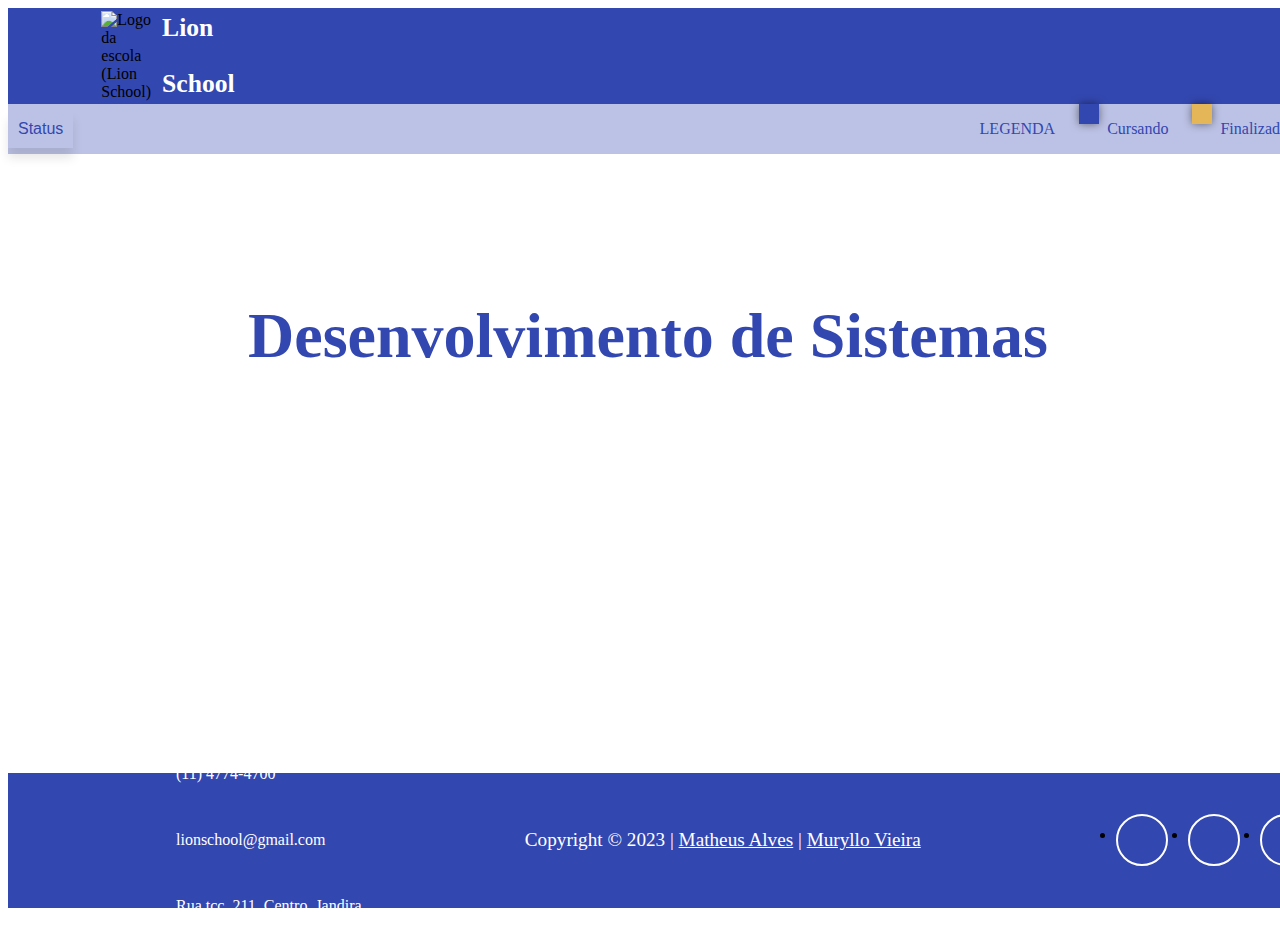
==== html/class.html @ f41ce80c "update" ====
<!DOCTYPE html>
<html lang="pt-BR">

<head>
    <meta charset="UTF-8">
    <meta name="viewport" content="width=device-width, initial-scale=1.0">
    <link rel="shortcut icon" href="../img/logo-image.png" type="image/x-icon">
    <link rel="preconnect" href="https://fonts.googleapis.com">
    <link rel="preconnect" href="https://fonts.gstatic.com" crossorigin>
    <link href="https://fonts.googleapis.com/css2?family=Roboto:wght@100;300;400;500;700;900&display=swap"
        rel="stylesheet">
    <title>Lion School - Turma</title>
    <script src="https://kit.fontawesome.com/30058942d9.js" crossorigin="anonymous"></script>
    <link rel="stylesheet" href="../css/reset.css">
    <link rel="stylesheet" href="../css/class.css">
    <script src="../js/class.js" defer type="module"></script>
</head>

<body>
    <header>
        <div class="headerContent">
            <div class="logoSchool">
                <img src="../img/logo-image.png" alt="Logo da escola (Lion School)">
                <div class="textSchool">
                    <p>Lion</p>
                    <p>School</p>
                </div>
            </div>
            <div class="buttonBack">
                <a href="./index.html">
                    <i class="fa-solid fa-backward" title="Voltar para a página inicial" style="color: #ffffff;"></i>
                </a>
                <p class="backText">Voltar</p>
            </div>
        </div>
        <div class="headerStatus">
            <p class="textStatus">
                <div class="status">
                    <div class="dropdownContainer">
                        <button class="dropdownButton">Status</button>
                        <div class="dropdownContent">
                          <a href="#">Finalizado</a>
                          <a href="#">Cursando</a>
                        </div>
                      </div>
                </div>
            </p>

            <div class="legendaContainer">
                <p class="legenda">LEGENDA</p>
                <div class="statusCourse">
                    <div class="squareBlue"></div>
                    <p class="studying">Cursando</p>
                </div>
                <div class="statusCourse">
                    <div class="squareYellow"></div>
                    <p class="finished">Finalizado</p>
                </div>
            </div>
        </div>
    </header>

    <main>
        <h4 class="title-course">
            Desenvolvimento de Sistemas
        </h4>
        <div class="containerCard" id="containerCard">
            <!-- <div class="cardStudentStudying" id="cardStudentStudying">
                <img class="imgStudent" src="../img/imageStudent1.png" alt="Imagem de um(a) aluno(a)">
                <p class="nameStudent">
                    HÉLIDA BENTO DE OLIVEIRA LINS
                </p>
            </div>
            <div class="cardStudentFinish" id="cardStudentFinish">
                <img class="imgStudent" src="../img/imageStudent2.png" alt="Imagem de um(a) aluno(a)">
                <p class="nameStudent">
                    JOSÉ MATHEUS DA SILVA MIRANDA
                </p>
            </div> -->
        </div>
    </main>

    <footer>
        <ul class="contacts-container">
            <li class="icon-contacts">
                <i class="fa-solid fa-phone" style="color: #ffffff;"></i>
                <p class="phone-text">(11) 4774-4700</p>
            </li>
            <li class="icon-contacts">
                <i class="fa-solid fa-envelope" style="color: #ffffff;"></i>
                <p class="email-text">lionschool@gmail.com</p>
            </li>
            <li class="icon-contacts">
                <i class="fa-sharp fa-solid fa-location-dot" style="color: #ffffff;"></i>
                <p class="adress-text">Rua tcc, 211, Centro, Jandira</p>
            </li>
        </ul>

        <p class="copyright">Copyright © 2023
            | <a href="https://github.com/MatheusAlves099" target="_blank" style="color: #ffffff;">Matheus Alves</a>
            | <a href="https://github.com/muryllovieira" target="_blank" style="color: #ffffff;">Muryllo Vieira</a>
        </p>

        <ul class="social-media-container">
            <li>
                <a href="#" target="_blank" class="social-media-icon" aria-label="link para o youtube">
                    <i class="fab fa-youtube"></i>
                </a>
            </li>
            <li>
                <a href="#" target="_blank" class="social-media-icon" aria-label="link para o twitter">
                    <i class="fab fa-twitter"></i>
                </a>
            </li>
            <li>
                <a href="#" target="_blank" class="social-media-icon" aria-label="link para o instagram">
                    <i class="fab fa-instagram"></i>
                </a>
            </li>
            <li>
                <a href="#" target="_blank" class="social-media-icon" aria-label="link para o facebook">
                    <i class="fab fa-facebook-f"></i>
                </a>
            </li>
        </ul>
    </footer>
</body>

</html>
---- css/class.css ----
:root {
    --header-color: #3347B0;
    --body-color: #f5f5f5;
    --footer-color: #3347B0;
    --text-color: #FFFFFF;
    --header-status-color: #BCC2E5;
    --header-square-yellow: #E5B657;
}

body {
    height: 100vh;
    width: 100%;
    display: flex;
    justify-content: space-between;
    flex-direction: column;
}

header {
    display: flex;
    flex-direction: column;
}

.headerContent {
    height: 10.67vh;
    display: flex;
    align-items: center;
    padding: 0 96px;
    justify-content: space-between;
    width: 100%;
    background-color: var(--header-color);
}

.headerStatus {
    display: flex;
    justify-content: space-between;
    align-items: center;
    height: 50px;
    width: 100%;
    color: var(--header-color);
    font-weight: 500;
    background-color: var(--header-status-color);
}

.status {
    width: 130vh;
}

.dropdownContainer {
    position: relative;
    display: inline-block;
}

.dropdownContent {
    display: none;
    position: absolute;
    z-index: 1;
}

.dropdownContainer:hover .dropdownContent {
    display: block;
    background-color: var(--header-color);
}

.dropdownButton {
    background-color: var(--header-status-color);
    color: var(--header-color);
    font-weight: 500;
    padding: 10px;
    font-size: 1rem;
    border: none;
    cursor: pointer;
    box-shadow: 0  10px 10px rgba(0, 0, 0, 0.1);
}

.dropdownContent a {
    color: var(--text-color);
    padding: 12px 16px;
    display: block;
}

.dropdownContent a:hover {
    background-color: var(--header-status-color);
    color: var(--header-color);
}

.legendaContainer {
    display: flex;
    gap: 24px;
    width: 350px;
}

.statusCourse {
    display: flex;
    gap: 8px;
}

.squareBlue {
    height: 20px;
    width: 20px;
    background-color: var(--header-color);
    box-shadow: 0px 0px 8px rgba(0, 0, 0, 0.5);
}

.squareYellow {
    height: 20px;
    width: 20px;
    background-color: var(--header-square-yellow);
    box-shadow: 0px 0px 8px rgba(0, 0, 0, 0.5);
}

main {
    display: flex;
    padding-top: 35px;
    padding-bottom: 114px;
    height: auto;
    align-items: center;
    flex-direction: column;
}

footer {
    display: flex;
    justify-content: space-between;
    padding: 0 96px;
    align-items: center;
    height: 15vh;
    width: 100%;
    background-color: var(--footer-color);
}

.logoSchool {
    width: 10vw;
    gap: 11px;
    display: flex;
    justify-content: center;
    align-items: center;
}

.textSchool {
    font-size: 1.6rem;
    font-weight: 700;
    color: var(--text-color);
}

.buttonBack {
    color: var(--text-color);
    align-items: center;
    font-size: 2.2rem;
    gap: 12px;
    display: flex;
    flex-direction: row;
}

.backText {
    font-weight: 500;
}

.title-course {
    font-size: 4rem;
    padding-bottom: 49px;
    color: var(--header-color);
}

.containerCard {
    display: flex;
    flex-wrap: wrap;
    padding: 64px;
    gap: 62px;
}

.imgStudent {
    width: 200px;
    height: 200px;
}

.cardStudentStudying {
    width: 200px;
    height: 300px;
    background-color: var(--header-color);
    box-shadow: 8px 8px 12px rgba(0, 0, 0, 0.25);
    cursor: pointer;
}

.cardStudentStudying:hover {
    transform: scale(1.1);
}

.cardStudentFinish {
    width: 200px;
    height: 300px;
    background-color: var(--header-square-yellow);
    box-shadow: 8px 8px 12px rgba(0, 0, 0, 0.25);
    cursor: pointer;
}

.cardStudentFinish:hover {
    transform: scale(1.1);
}

.imgStudent {
    padding-bottom: 16px;
}

.nameStudent {
    text-align: center;
    font-size: 0.8rem;
    font-weight: 500;
    color: var(--text-color);
    text-shadow: 0px 4px 4px rgba(0, 0, 0, 0.25);

}

.contacts {
    margin-left: 96px;
    gap: 12px;
    display: grid;
    flex-direction: column;
    width: 20vw;
}

.contacts-container {
    display: flex;
    flex-direction: column;
}

.icon-contacts {
    display: flex;
    color: var(--text-color);
    align-items: center;
    gap: 24px;
    padding: 8px;
}

.icon-contacts i {
    font-size: 1.5rem;
}

.copyright {
    font-size: 1.2rem;
    font-weight: 400;
    color: var(--text-color);
}

.social-media-container {
    display: flex;
    flex-direction: row;
    justify-content: flex-end;
    align-items: center;
    gap: 20px;
}

.social-media-icon {
    height: 48px;
    width: 48px;
    border: 2px solid #ffffff;
    border-radius: 50%;
    display: grid;
    place-items: center;
    color: #ffffff;
    font-size: 1.5rem;
    transition: all .5s;
}

.social-media-icon:hover {
    background-color: var(--header-color);
    border: 2px solid var(--header-color);
}

/* MOBILE */
@media (max-width:640px) {
    .headerContent {
        justify-content: space-between;
        padding: 0 60px;
    }

    .headerStatus {
        justify-content: space-between;
        height: auto;
        padding: 0 100px;
    }

    .buttonBack {
        padding-left: 170px;
    }

    .legendaContainer {
        display: flex;
        flex-direction: column;
        gap: 8px;
        padding: 16px;
    }

    .logoSchool img {
        height: 65px;
        width: 50px;
    }

    .textSchool {
        font-size: 1.40rem;
    }

    .buttonBack {
        font-size: 1.5rem;
    }

    .title-course {
        font-size: 2rem;
        text-align: center;
        padding: 0;
    }

    .containerCard {
        justify-content: center;
    }

    footer {
        flex-direction: column;
        height: auto;
        padding: 32px;
        gap: 32px;
    }

    .copyright {
        width: 375px;
        border-top: 1px solid var(--text-color);
        border-bottom: 1px solid var(--text-color);
        font-size: 0.8rem;
        text-align: center;
    }

    .social-media-container {
        flex-direction: column;
    }
}
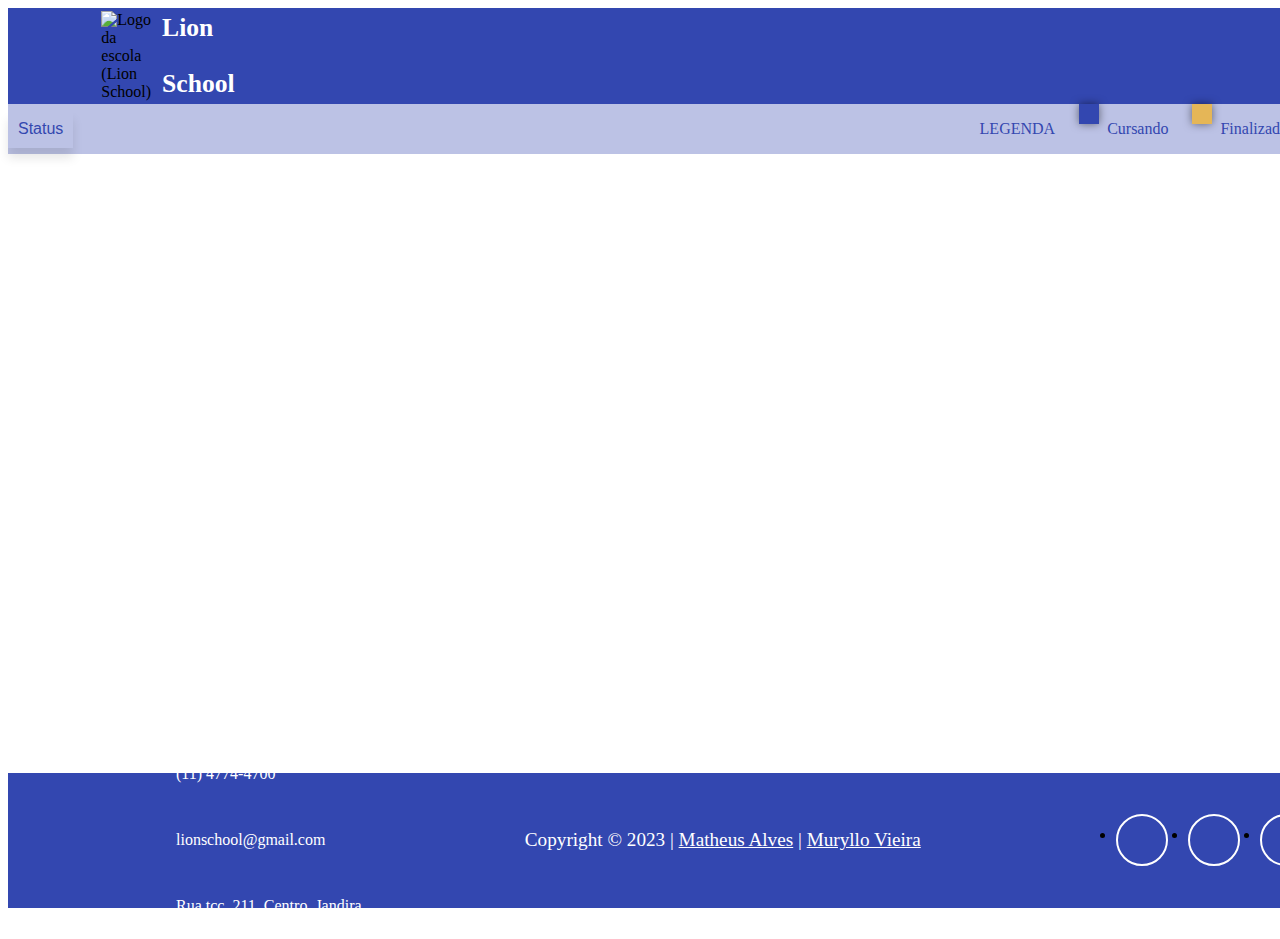
==== commit a366a1ee: "update/faltando apenas botao status finalizado e cursando" ====
--- a/html/class.html
+++ b/html/class.html
@@ -39,8 +39,8 @@
                     <div class="dropdownContainer">
                         <button class="dropdownButton">Status</button>
                         <div class="dropdownContent">
-                          <a href="#">Finalizado</a>
-                          <a href="#">Cursando</a>
+                          <a href="#" class="finalizado">Finalizado</a>
+                          <a href="#" class="cursando">Cursando</a>
                         </div>
                       </div>
                 </div>
@@ -61,9 +61,12 @@
     </header>
 
     <main>
-        <h4 class="title-course">
-            Desenvolvimento de Sistemas
-        </h4>
+        <div class="title-course" id="titulo">
+            <!-- <h4 class="titleCourse">
+                Desenvolvimento de Sistemas
+            </h4> -->
+        </div>
+
         <div class="containerCard" id="containerCard">
             <!-- <div class="cardStudentStudying" id="cardStudentStudying">
                 <img class="imgStudent" src="../img/imageStudent1.png" alt="Imagem de um(a) aluno(a)">
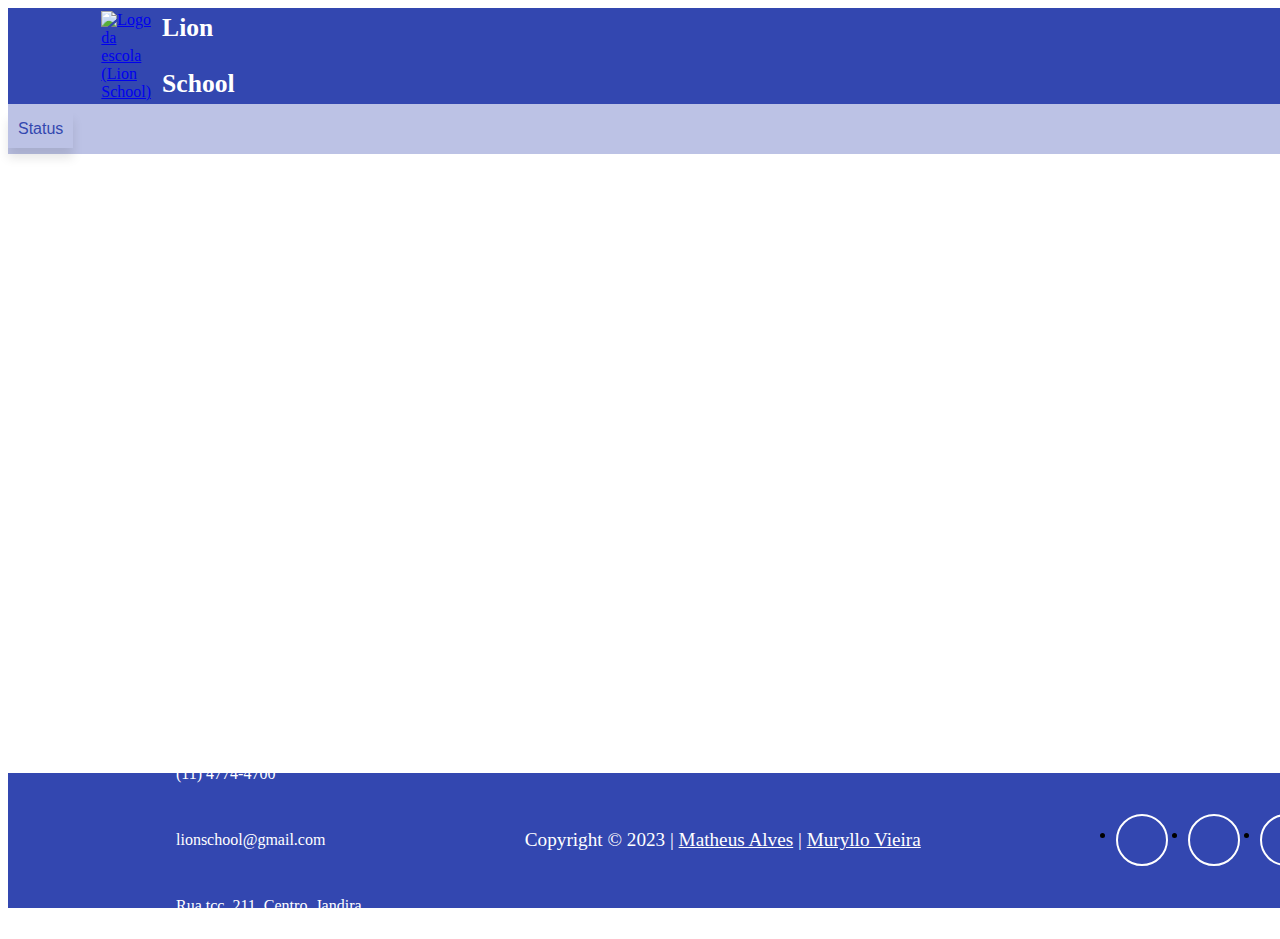
==== commit 15fdae26: "finalizado" ====
--- a/html/class.html
+++ b/html/class.html
@@ -20,7 +20,9 @@
     <header>
         <div class="headerContent">
             <div class="logoSchool">
-                <img src="../img/logo-image.png" alt="Logo da escola (Lion School)">
+                <a title="Voltar para a página inicial" href="./index.html">
+                    <img src="../img/logo-image.png" alt="Logo da escola (Lion School)">
+                </a>
                 <div class="textSchool">
                     <p>Lion</p>
                     <p>School</p>
@@ -35,15 +37,16 @@
         </div>
         <div class="headerStatus">
             <p class="textStatus">
-                <div class="status">
-                    <div class="dropdownContainer">
-                        <button class="dropdownButton">Status</button>
-                        <div class="dropdownContent">
-                          <a href="#" class="finalizado">Finalizado</a>
-                          <a href="#" class="cursando">Cursando</a>
-                        </div>
-                      </div>
+            <div class="status">
+                <div class="dropdownContainer">
+                    <button class="dropdownButton">Status</button>
+                    <div class="dropdownContent">
+                        <a href="#" class="card- status">Status</a>
+                        <a href="#" id="finalizado" class="card- finalizado">Finalizado</a>
+                        <a href="#" id="cursando" class="card- cursando">Cursando</a>
+                    </div>
                 </div>
+            </div>
             </p>
 
             <div class="legendaContainer">
@@ -100,8 +103,10 @@
         </ul>
 
         <p class="copyright">Copyright © 2023
-            | <a href="https://github.com/MatheusAlves099" target="_blank" style="color: #ffffff;">Matheus Alves</a>
-            | <a href="https://github.com/muryllovieira" target="_blank" style="color: #ffffff;">Muryllo Vieira</a>
+            | <a title="Acessar o perfil do GitHub" href="https://github.com/MatheusAlves099" target="_blank"
+                style="color: #ffffff;">Matheus Alves</a>
+            | <a title="Acessar o perfil do GitHub" href="https://github.com/muryllovieira" target="_blank"
+                style="color: #ffffff;">Muryllo Vieira</a>
         </p>
 
         <ul class="social-media-container">
--- a/css/class.css
+++ b/css/class.css
@@ -42,7 +42,8 @@
 }
 
 .status {
-    width: 130vh;
+    padding-right: 135vh;
+    width: 10vh;
 }
 
 .dropdownContainer {
@@ -110,7 +111,6 @@
 
 main {
     display: flex;
-    padding-top: 35px;
     padding-bottom: 114px;
     height: auto;
     align-items: center;
@@ -156,15 +156,15 @@
 
 .title-course {
     font-size: 4rem;
-    padding-bottom: 49px;
+    padding-bottom: 80px;
     color: var(--header-color);
 }
 
 .containerCard {
     display: flex;
+    justify-content: center;
     flex-wrap: wrap;
-    padding: 64px;
-    gap: 62px;
+    gap: 42px;
 }
 
 .imgStudent {
@@ -175,6 +175,8 @@
 .cardStudentStudying {
     width: 200px;
     height: 300px;
+    align-items: center;
+    justify-content: center;
     background-color: var(--header-color);
     box-shadow: 8px 8px 12px rgba(0, 0, 0, 0.25);
     cursor: pointer;
@@ -187,6 +189,8 @@
 .cardStudentFinish {
     width: 200px;
     height: 300px;
+    align-items: center;
+    justify-content: center;
     background-color: var(--header-square-yellow);
     box-shadow: 8px 8px 12px rgba(0, 0, 0, 0.25);
     cursor: pointer;
@@ -202,7 +206,7 @@
 
 .nameStudent {
     text-align: center;
-    font-size: 0.8rem;
+    font-size: 1rem;
     font-weight: 500;
     color: var(--text-color);
     text-shadow: 0px 4px 4px rgba(0, 0, 0, 0.25);
@@ -278,6 +282,10 @@
         padding: 0 100px;
     }
 
+    .status {
+        padding-right: 0;
+    }
+
     .buttonBack {
         padding-left: 170px;
     }
@@ -303,9 +311,9 @@
     }
 
     .title-course {
-        font-size: 2rem;
+        font-size: 1.5rem;
         text-align: center;
-        padding: 0;
+        padding: 35px;
     }
 
     .containerCard {
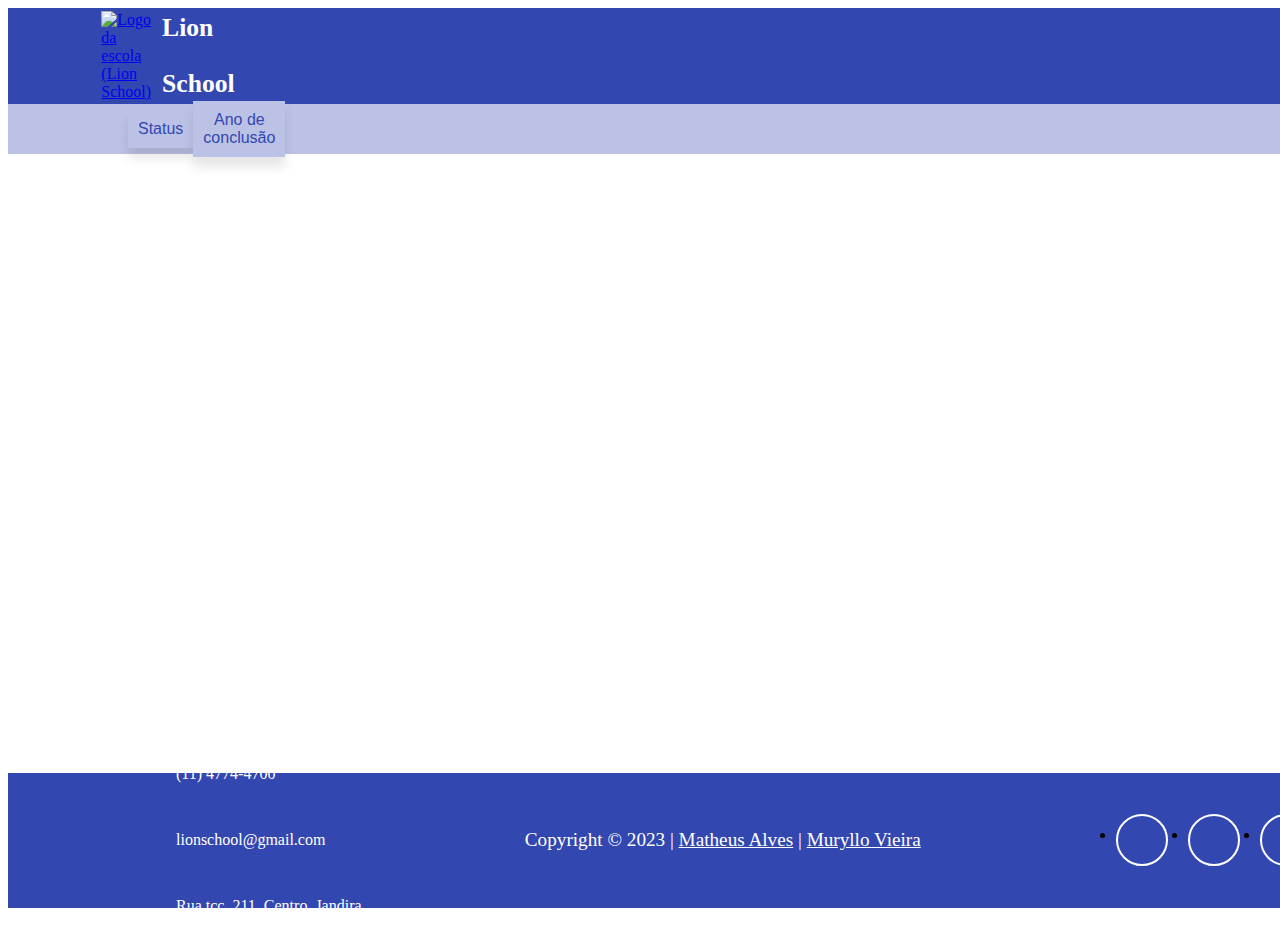
==== commit b94d4f27: "finalizado" ====
--- a/html/class.html
+++ b/html/class.html
@@ -36,15 +36,25 @@
             </div>
         </div>
         <div class="headerStatus">
-            <p class="textStatus">
             <div class="status">
                 <div class="dropdownContainer">
                     <button class="dropdownButton">Status</button>
                     <div class="dropdownContent">
-                        <a href="#" class="card- status">Status</a>
+                        <a href="#" id="status" class="card- status">Status</a>
                         <a href="#" id="finalizado" class="card- finalizado">Finalizado</a>
                         <a href="#" id="cursando" class="card- cursando">Cursando</a>
                     </div>
+                </div>
+            </div>
+            <div class="dropdownYear">
+                <button class="dropdownButtonYear">Ano de conclusão</button>
+                <div class="dropdownYearContent" id="dropdownYearContent">
+                    <!-- <a href="#" class="yearCard- year24">2024</a>
+                    <a href="#" class="yearCard- year23">2023</a>
+                    <a href="#" class="yearCard- year22">2022</a>
+                    <a href="#" class="yearCard- year21">2021</a>
+                    <a href="#" class="yearCard- year20">2020</a>
+                    <a href="#" class="yearCard- year18">2018</a> -->
                 </div>
             </div>
             </p>
@@ -64,7 +74,7 @@
     </header>
 
     <main>
-        <div class="title-course" id="titulo">
+        <div class="title-course" id="title">
             <!-- <h4 class="titleCourse">
                 Desenvolvimento de Sistemas
             </h4> -->
--- a/css/class.css
+++ b/css/class.css
@@ -42,8 +42,7 @@
 }
 
 .status {
-    padding-right: 135vh;
-    width: 10vh;
+    padding-left: 120px;
 }
 
 .dropdownContainer {
@@ -80,6 +79,46 @@
 }
 
 .dropdownContent a:hover {
+    background-color: var(--header-status-color);
+    color: var(--header-color);
+}
+
+.dropdownYear {
+    position: relative;
+    display: inline-block;
+    padding-right: 130vh;
+}
+
+.dropdownYearContent {
+    display: none;
+    position: absolute;
+    z-index: 1;
+}
+
+.dropdownYear:hover .dropdownYearContent {
+    display: block;
+    background-color: var(--header-color);
+}
+
+.dropdownButtonYear {
+    background-color: var(--header-status-color);
+    color: var(--header-color);
+    font-weight: 500;
+    padding: 10px;
+    font-size: 1rem;
+    border: none;
+    cursor: pointer;
+    box-shadow: 0  10px 10px rgba(0, 0, 0, 0.1);
+}
+
+.dropdownYearContent a {
+    color: var(--text-color);
+    padding: 12px 16px;
+    display: block;
+    cursor: pointer;
+}
+
+.dropdownYearContent a:hover {
     background-color: var(--header-status-color);
     color: var(--header-color);
 }
@@ -155,7 +194,7 @@
 }
 
 .title-course {
-    font-size: 4rem;
+    font-size: 3rem;
     padding-bottom: 80px;
     color: var(--header-color);
 }
@@ -279,11 +318,14 @@
     .headerStatus {
         justify-content: space-between;
         height: auto;
-        padding: 0 100px;
+    }
+
+    .dropdownYear {
+        padding: 0;
     }
 
     .status {
-        padding-right: 0;
+        padding-left: 60px;
     }
 
     .buttonBack {
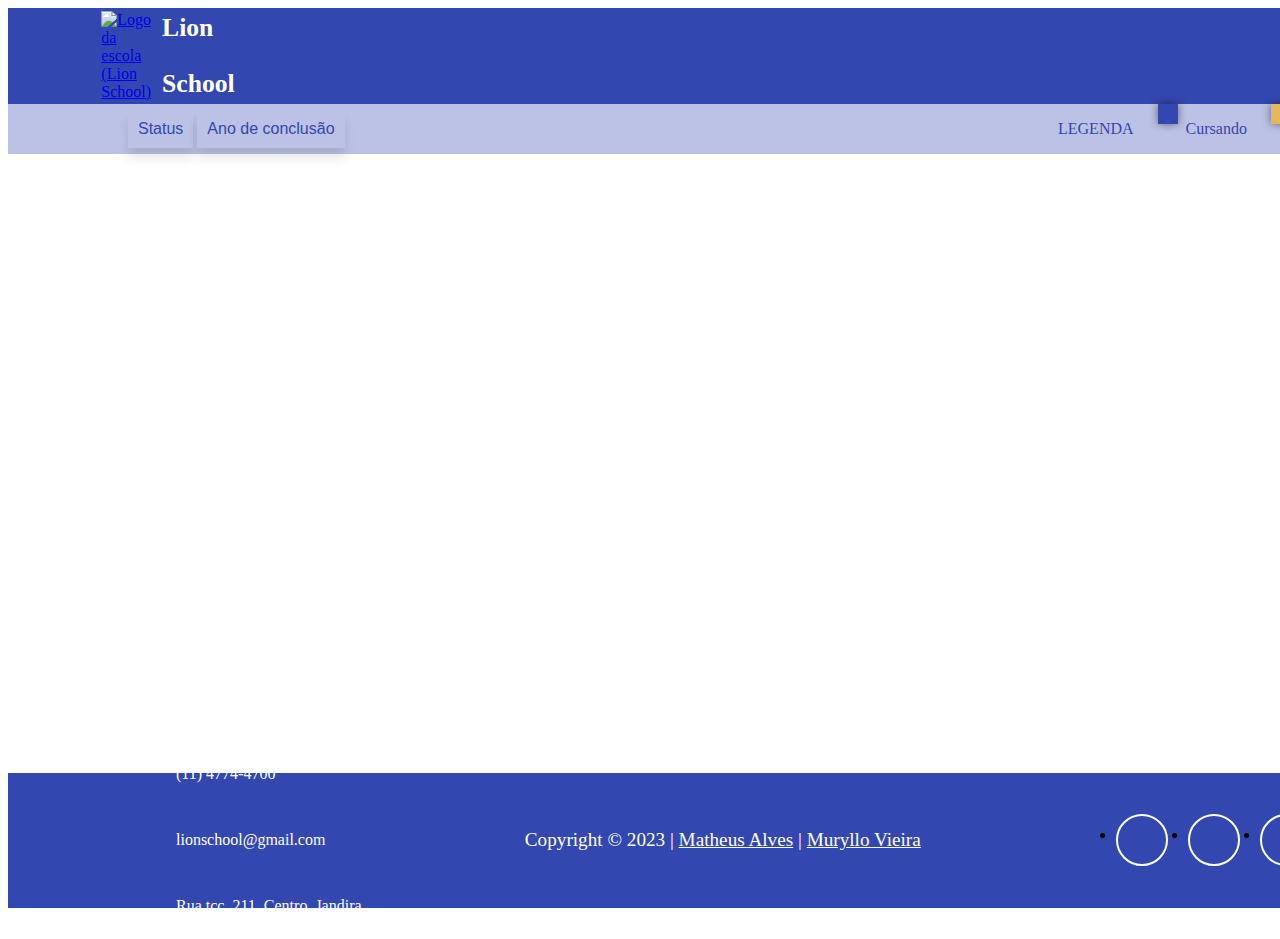
==== commit c2ca7c9a: "update" ====
--- a/html/class.html
+++ b/html/class.html
@@ -20,7 +20,7 @@
     <header>
         <div class="headerContent">
             <div class="logoSchool">
-                <a title="Voltar para a página inicial" href="./index.html">
+                <a title="Voltar para a página inicial" href="../index.html">
                     <img src="../img/logo-image.png" alt="Logo da escola (Lion School)">
                 </a>
                 <div class="textSchool">
@@ -29,7 +29,7 @@
                 </div>
             </div>
             <div class="buttonBack">
-                <a href="./index.html">
+                <a href="../index.html">
                     <i class="fa-solid fa-backward" title="Voltar para a página inicial" style="color: #ffffff;"></i>
                 </a>
                 <p class="backText">Voltar</p>
@@ -45,19 +45,19 @@
                         <a href="#" id="cursando" class="card- cursando">Cursando</a>
                     </div>
                 </div>
+                <div class="dropdownYear">
+                    <button class="dropdownButtonYear">Ano de conclusão</button>
+                    <div class="dropdownYearContent" id="dropdownYearContent">
+                        <!-- <a href="#" class="yearCard- year24">2024</a>
+                        <a href="#" class="yearCard- year23">2023</a>
+                        <a href="#" class="yearCard- year22">2022</a>
+                        <a href="#" class="yearCard- year21">2021</a>
+                        <a href="#" class="yearCard- year20">2020</a>
+                        <a href="#" class="yearCard- year18">2018</a> -->
+                    </div>
             </div>
-            <div class="dropdownYear">
-                <button class="dropdownButtonYear">Ano de conclusão</button>
-                <div class="dropdownYearContent" id="dropdownYearContent">
-                    <!-- <a href="#" class="yearCard- year24">2024</a>
-                    <a href="#" class="yearCard- year23">2023</a>
-                    <a href="#" class="yearCard- year22">2022</a>
-                    <a href="#" class="yearCard- year21">2021</a>
-                    <a href="#" class="yearCard- year20">2020</a>
-                    <a href="#" class="yearCard- year18">2018</a> -->
-                </div>
+
             </div>
-            </p>
 
             <div class="legendaContainer">
                 <p class="legenda">LEGENDA</p>
--- a/css/class.css
+++ b/css/class.css
@@ -36,14 +36,12 @@
     align-items: center;
     height: 50px;
     width: 100%;
-    color: var(--header-color);
-    font-weight: 500;
-    background-color: var(--header-status-color);
-}
-
-.status {
-    padding-left: 120px;
-}
+    padding: 0 120px;
+    color: var(--header-color);
+    font-weight: 500;
+    background-color: var(--header-status-color);
+}
+
 
 .dropdownContainer {
     position: relative;
@@ -86,7 +84,6 @@
 .dropdownYear {
     position: relative;
     display: inline-block;
-    padding-right: 130vh;
 }
 
 .dropdownYearContent {
@@ -317,6 +314,7 @@
 
     .headerStatus {
         justify-content: space-between;
+        padding: 0 0;
         height: auto;
     }
 
@@ -325,6 +323,8 @@
     }
 
     .status {
+        display: flex;
+        gap: 10px;
         padding-left: 60px;
     }
 
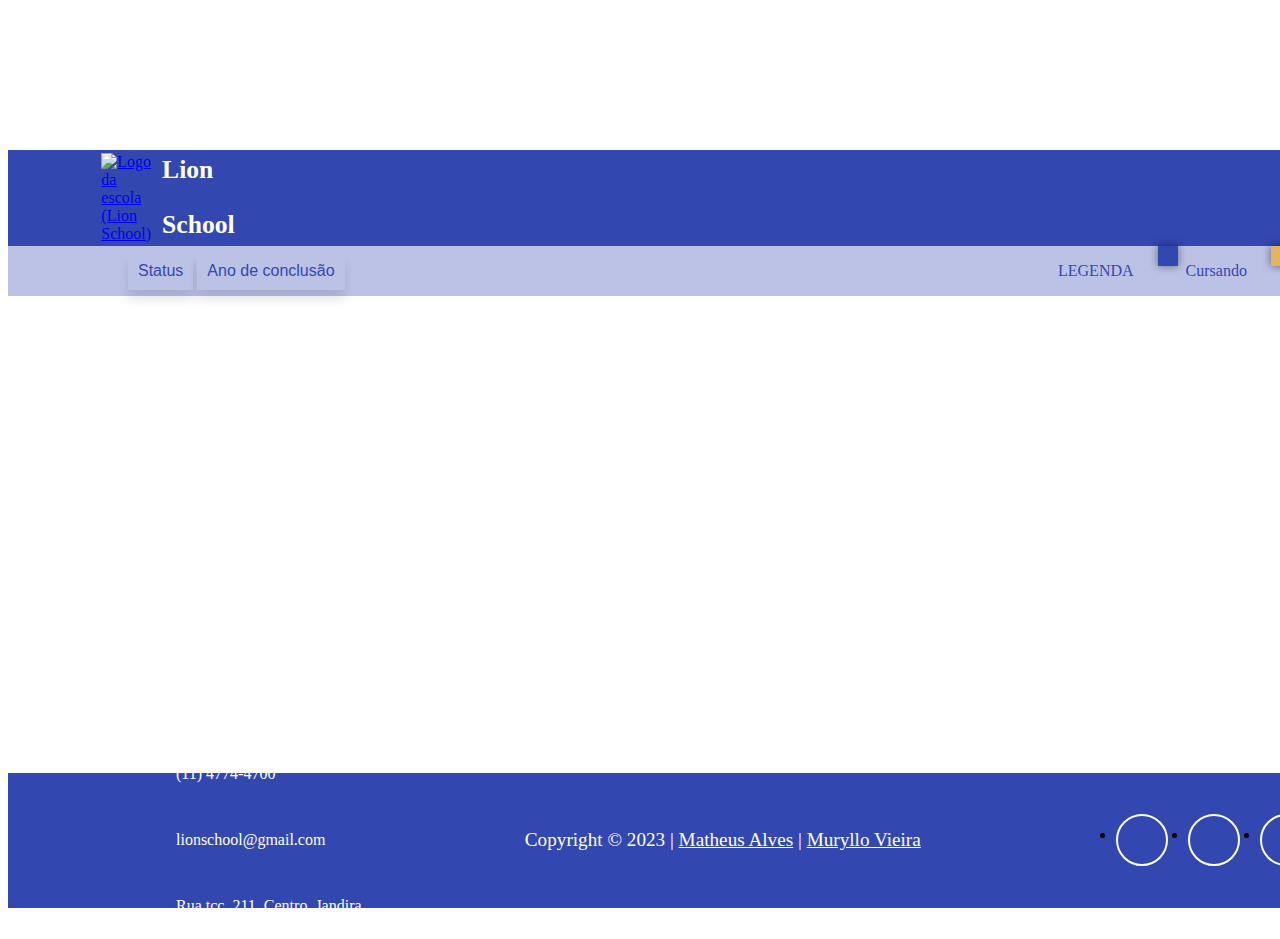
==== commit c8ca93ac: "update/inserindo vlibras" ====
--- a/html/class.html
+++ b/html/class.html
@@ -13,10 +13,21 @@
     <script src="https://kit.fontawesome.com/30058942d9.js" crossorigin="anonymous"></script>
     <link rel="stylesheet" href="../css/reset.css">
     <link rel="stylesheet" href="../css/class.css">
+    <link rel="stylesheet" href="../css/vlibras.css">
     <script src="../js/class.js" defer type="module"></script>
 </head>
 
 <body>
+    <div vw class="enabled">
+        <div vw-access-button class="active"></div>
+        <div vw-plugin-wrapper>
+            <div class="vw-plugin-top-wrapper"></div>
+        </div>
+    </div>
+    <script src="https://vlibras.gov.br/app/vlibras-plugin.js"></script>
+    <script>
+        new window.VLibras.Widget('https://vlibras.gov.br/app');
+    </script>
     <header>
         <div class="headerContent">
             <div class="logoSchool">
--- a/css/vlibras.css
+++ b/css/vlibras.css
@@ -0,0 +1,5 @@
+.access-button{
+    width: 40%!important;
+    border-radius: 50px!important;
+    border: 5px solid #ffffff1f!important;
+}